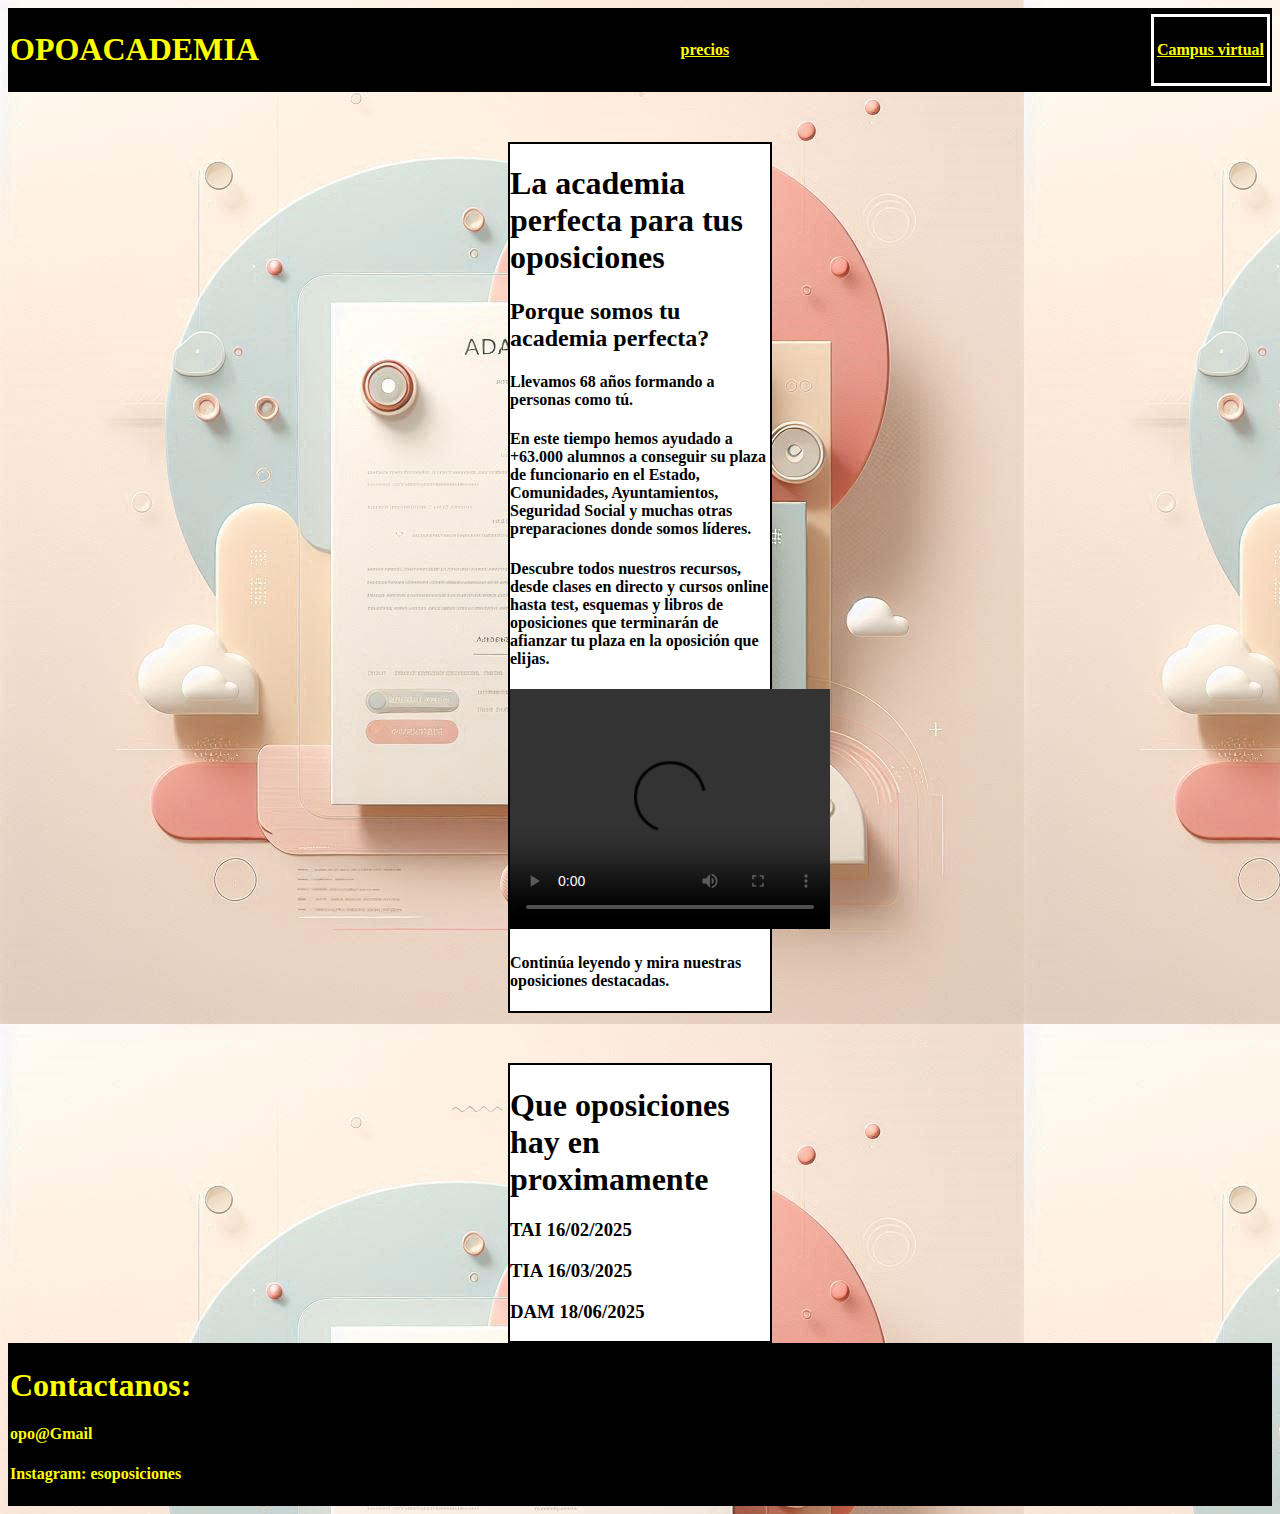
==== index.html @ c6a70cfc "Add files via upload" ====
<!DOCTYPE html>
<html lang="es">
<head>
  <meta charset="UTF-8">
  <title>portada</title>
  <link rel="stylesheet" href="version1.css" />
</head>

<body>
<div class="cabecera">
  <li>
    <h1>OPOACADEMIA</h1>
    <h4><a href="Precios.html"> precios  </a></h4>
    <div style="border: 3px solid white; background-color: black;padding: 3px ; color: yellow; text-align:right">
      <h4><a href="campus%20virtual.html"> Campus virtual  </a></h4>
    </div>
  </li>
</div>

<div style="border: 2px solid black;background-color: white; color: black; text-align: left; margin-left: 500px; margin-right: 500px;margin-top: 50px;">
<h1>La academia perfecta para tus oposiciones</h1>
<h2>Porque somos tu academia perfecta?</h2>
<h4>Llevamos 68 años formando a personas como tú.</h4>

<h4>En este tiempo hemos ayudado a +63.000 alumnos a conseguir su plaza de funcionario en el Estado, Comunidades, Ayuntamientos, Seguridad Social y muchas otras preparaciones donde somos líderes.</h4>
  <h4>Descubre todos nuestros recursos, desde clases en directo y cursos online hasta test, esquemas y libros de oposiciones que terminarán de afianzar tu plaza en la oposición que elijas.</h4>
  <video width="320" height="240" controls>
    <source src="video.mp4" type="video/mp4">
    <source src="video.ogg" type="video/ogg">

  </video>
<h4>Continúa leyendo y mira nuestras oposiciones destacadas. </h4>
</div>
<div style="border: 2px solid black;background-color: white; color: black; text-align: left; margin-left: 500px; margin-right: 500px;margin-top: 50px;">
<h1>Que oposiciones hay en proximamente</h1>
<h3>TAI 16/02/2025</h3>
<h3>TIA 16/03/2025</h3>
<h3>DAM 18/06/2025</h3>
</div>
<div style="border: 2px solid black; background-color: black; color: yellow;">
<div style="align-items: center;justify-content: space-between;">
<h1>Contactanos:</h1>
<h4>opo@Gmail</h4>
<h4> Instagram: esoposiciones</h4>
</div>
</div>


</body>
</html>
---- version1.css ----
body{
  background-image: url("imagen 3 html.jpeg");
}

.cabecera {
border: 2px solid black; background-color: black; color: yellow;
}
li{
  align-content: center; display: flex; align-items: center;justify-content: space-between;
}
a{
  color: yellow;
 }
a:visited{
  color: white;
}
 table{
   width: 100%; border-collapse: collapse; border: 1px solid black;
 }
 th{
  border: 1px solid black; background-color: black; color: yellow;
}
 td{
   border: 1px solid black;
 }
.opoacademia{
  border: 5px solid yellow;
  border-color: yellow;
  padding: 2px;
  display: inline-block;
  background-color: black; color: yellow;
  border-radius: 15px;
  margin: 12px;
}
form{
color: black;
}
input{
color: yellow;
background-color: black;
}
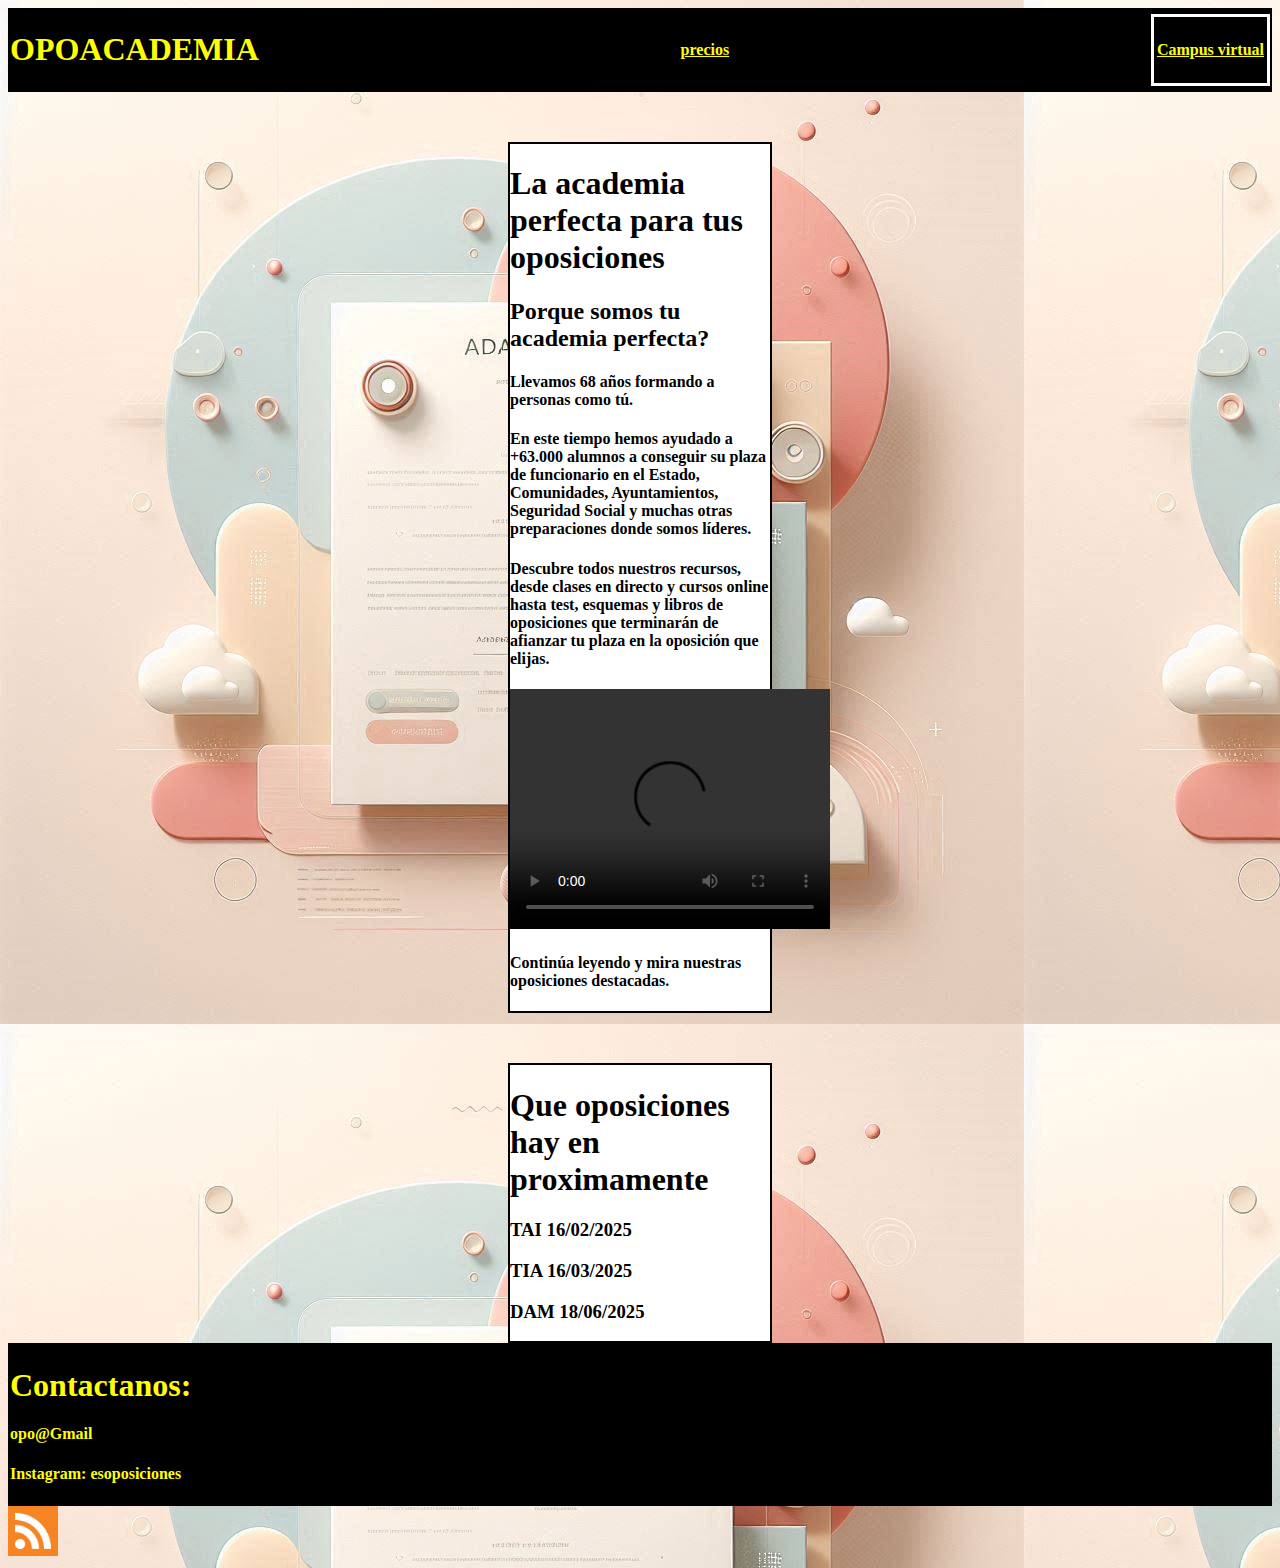
==== commit 5e1863e1: "Update index.html" ====
--- a/index.html
+++ b/index.html
@@ -44,7 +44,7 @@
 <h4> Instagram: esoposiciones</h4>
 </div>
 </div>
-
+<a href="opoacademia.rss"><img src="rss.png" style="width: 50px"></a>
 
 </body>
 </html>
